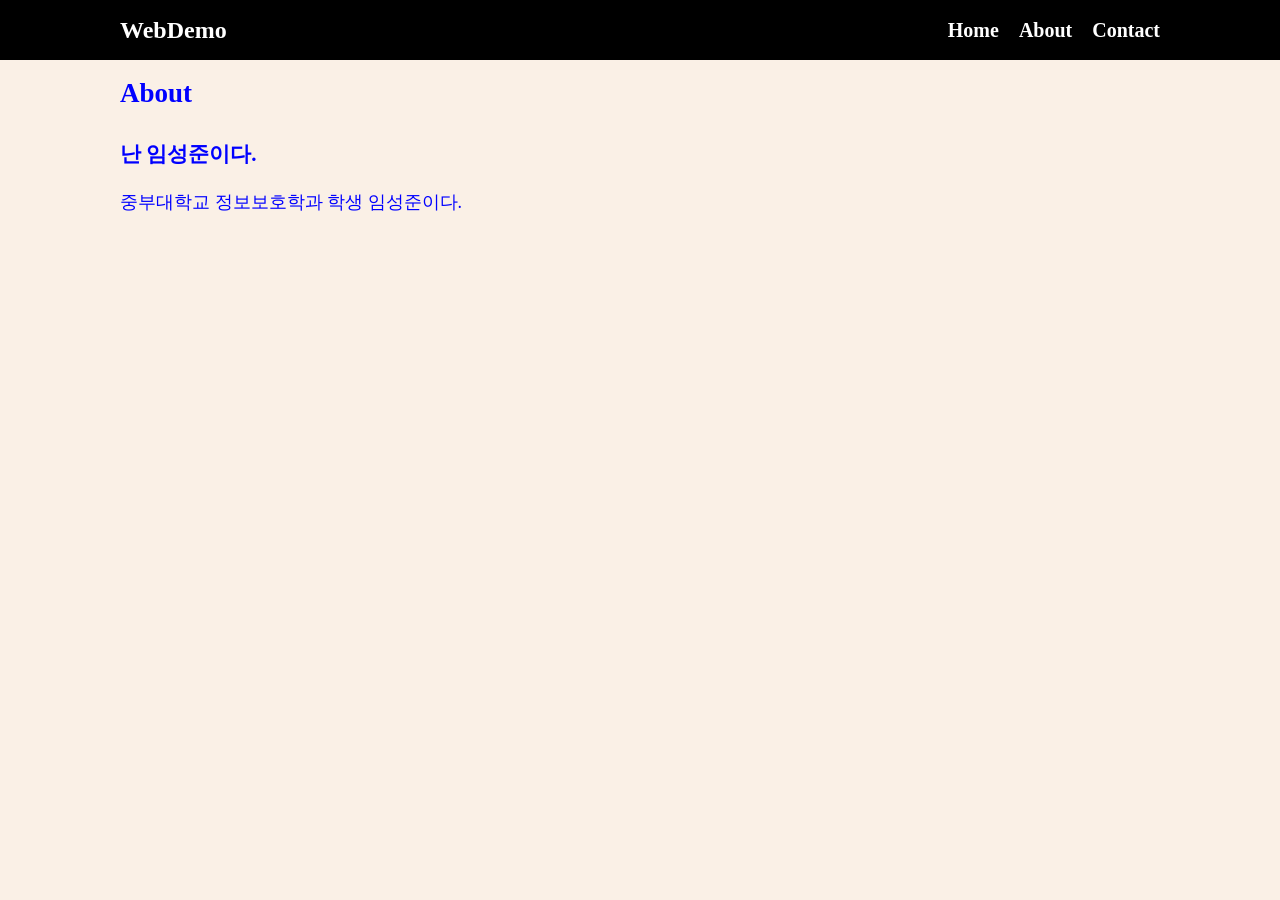
==== about.html @ 235be741 "v1.0" ====
<!doctype html>
<html lang="en">
  <head>
    <meta charset="UTF-8" />
    <meta http-equiv="X-UA-Compatible" content="IE=edge" />
    <meta name="viewport" content="width=device-width, initial-scale=1.0" />
    <title>웹프로그래밍데모</title>
    <link rel="stylesheet" href="style.css" />
  </head>
  <body>
    <!--메뉴-->
    <nav class="navbar">
      <div class="container">
        <div class="logo">WebDemo</div>
        <ul class="nav">
          <li>
            <a href="index.html">Home</a>
          </li>
          <li>
            <a href="about.html">About</a>
          </li>
          <li>
            <a href="contact.html">Contact</a>
          </li>
        </ul>
      </div>
    </nav>

    <!--메인 섹션-->
    <section class="main">
      <div class="container">
        <h1>About</h1>

        <h3>난 임성준이다.</h3>

        <p>중부대학교 정보보호학과 학생 임성준이다.</p>
      </div>
    </section>

    <script src="main.js"></script>
  </body>
</html>
---- style.css ----
* {
  box-sizing: border-box;
  padding: 0;
  margin: 0;
}
body {
  color: #333;
  background-color: linen;
  font-size: 18px;
  line-height: 1.5;
}
ul {
  list-style-type: none;
}
.container {
  max-width: 1100px;
  margin: 0 auto;
  padding: 0px 30px;
}
.main {
  color: blue;
  line-height: 2.5;
}
.navbar {
  background-color: black;
  color: white;
  height: 60px;
}
.navbar .container {
  display: flex;
  flex-direction: row;
  justify-content: space-between;
  align-items: center;
  height: 100%;
}

.navbar ul {
  display: flex;
  flex-direction: row;
}
.navbar ul li {
  margin-left: 20px;
}
.navbar a {
  color: white;
  text-decoration: none;
  font-size: 20px;
  font-weight: bold;
}
.navbar a:hover {
  border-bottom: 2px #fff solid;
  color: #aaa;
}
.navbar .logo {
  font-size: x-large;
  font-weight: bolder;
}
button {
  padding: 5px 10px;
  margin: 5px;
  font-size: large;
  font-weight: bold;
  background-color: lightgray;
  border-width: 1;
  border-radius: 5px;
}
button:hover {
  color: red;
  background-color: rgb(red, green, blue);
}
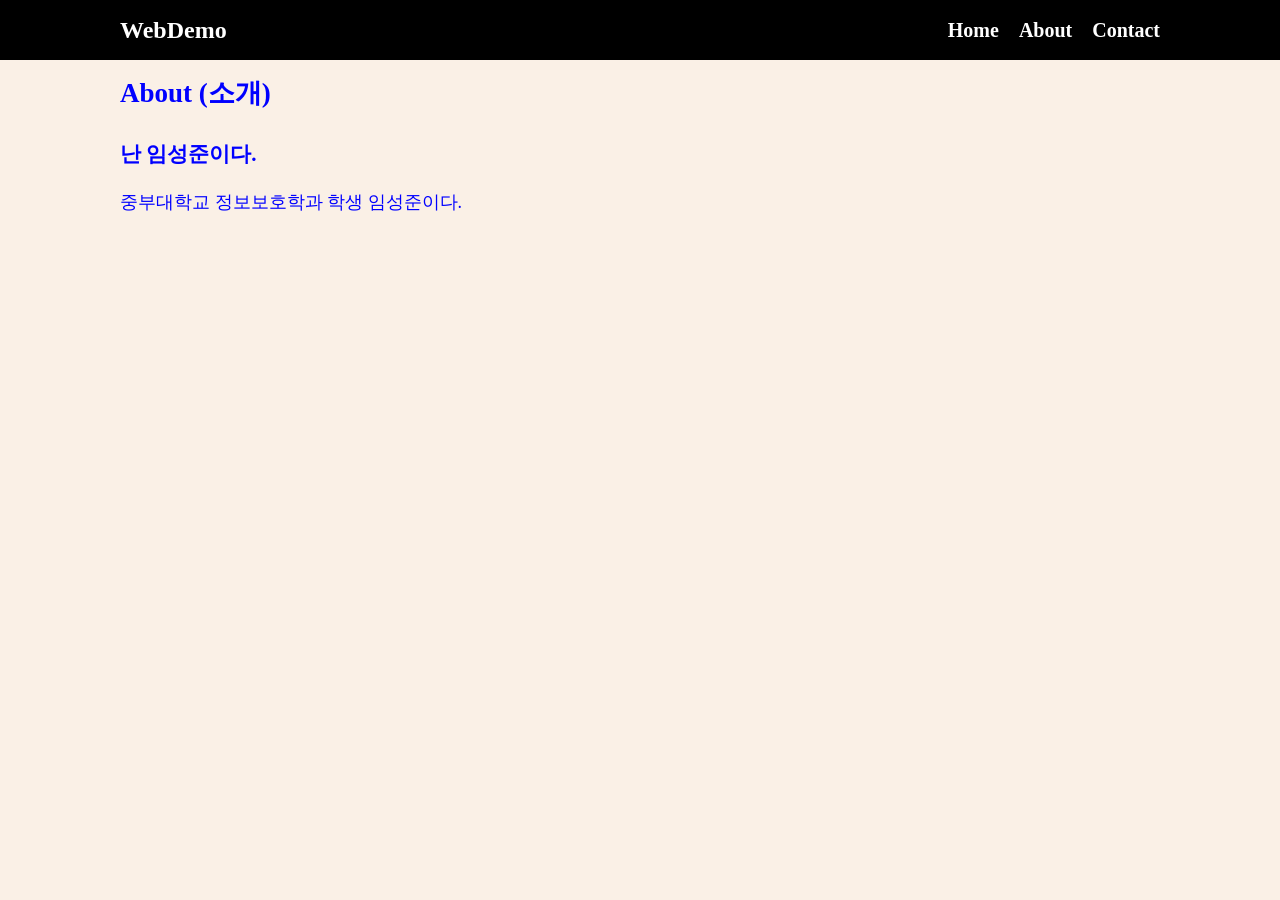
==== commit 1d41ef6e: "v.1.1" ====
--- a/about.html
+++ b/about.html
@@ -29,7 +29,7 @@
     <!--메인 섹션-->
     <section class="main">
       <div class="container">
-        <h1>About</h1>
+        <h1>About (소개)</h1>
 
         <h3>난 임성준이다.</h3>
 
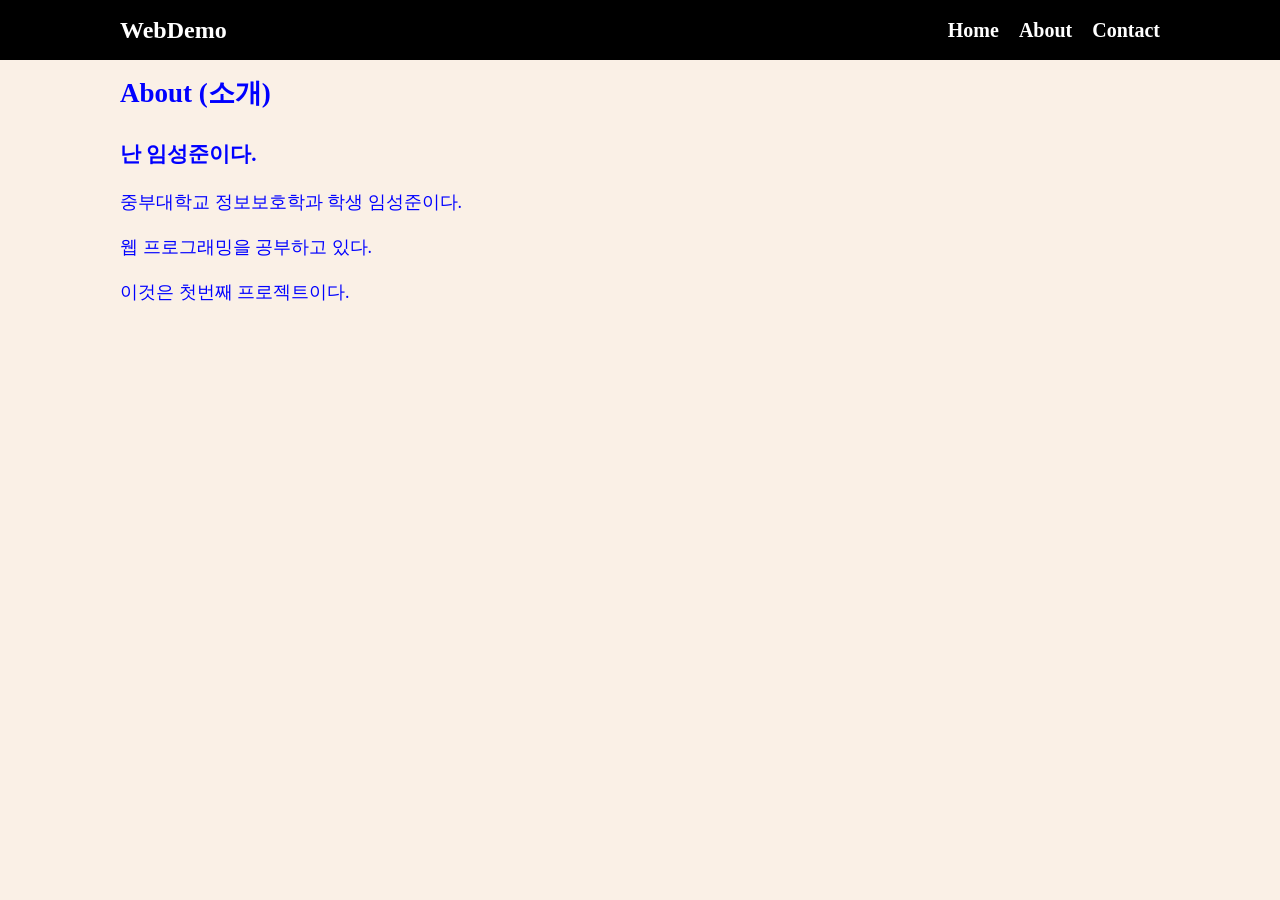
==== commit a3f9ec82: "v1.2" ====
--- a/about.html
+++ b/about.html
@@ -34,6 +34,8 @@
         <h3>난 임성준이다.</h3>
 
         <p>중부대학교 정보보호학과 학생 임성준이다.</p>
+        <p>웹 프로그래밍을 공부하고 있다.</p>
+        <p>이것은 첫번째 프로젝트이다.</p>
       </div>
     </section>
 
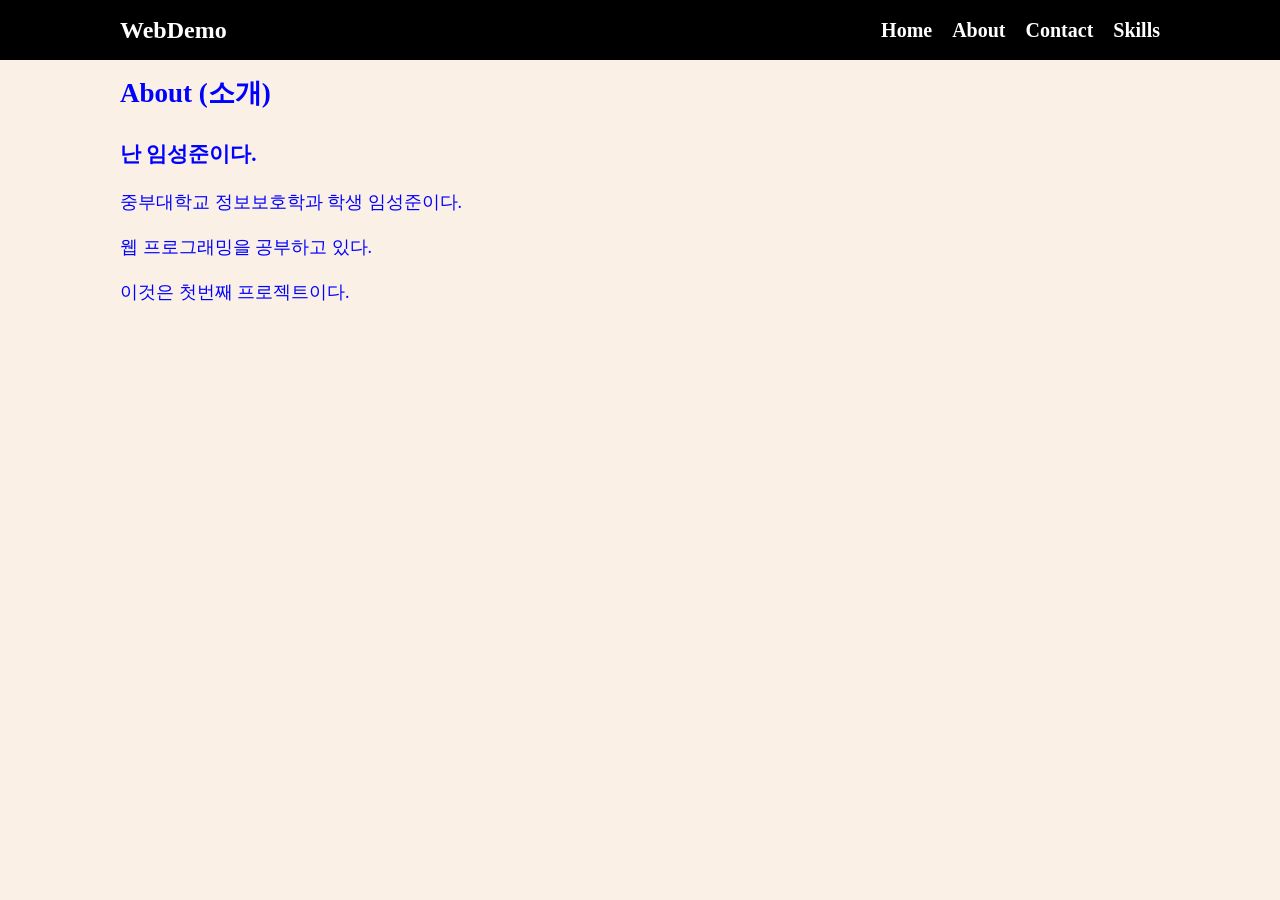
==== commit 2876e9e2: "v1.4" ====
--- a/about.html
+++ b/about.html
@@ -22,6 +22,9 @@
           <li>
             <a href="contact.html">Contact</a>
           </li>
+          <li>
+            <a href="skills.html">Skills</a>
+          </li>
         </ul>
       </div>
     </nav>
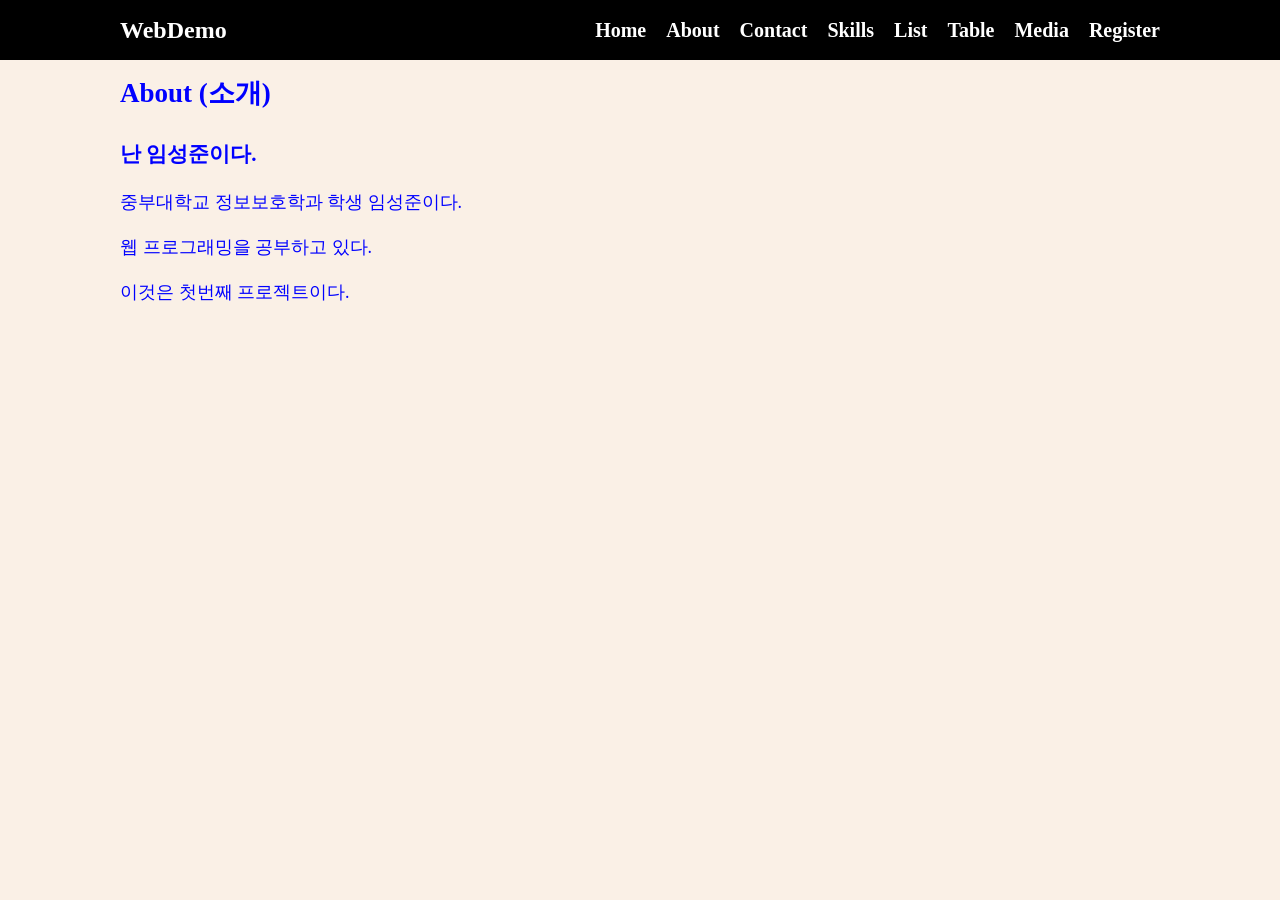
==== commit 8051bd4e: "v1.6" ====
--- a/about.html
+++ b/about.html
@@ -25,6 +25,18 @@
           <li>
             <a href="skills.html">Skills</a>
           </li>
+          <li>
+            <a href="list.html">List</a>
+          </li>
+          <li>
+            <a href="table.html">Table</a>
+          </li>
+          <li>
+            <a href="media.html">Media</a>
+          </li>
+          <li>
+            <a href="register.html">Register</a>
+          </li>
         </ul>
       </div>
     </nav>
--- a/style.css
+++ b/style.css
@@ -9,7 +9,7 @@
   font-size: 18px;
   line-height: 1.5;
 }
-ul {
+.navbar ul {
   list-style-type: none;
 }
 .container {
@@ -68,3 +68,25 @@
   color: red;
   background-color: rgb(red, green, blue);
 }
+
+.web {
+  background-color: #c9e6ff;
+}
+.oop {
+  background-color: #c6f1d6;
+}
+.ds {
+  background-color: #d6ccff;
+}
+.server {
+  background-color: #ffe6b3;
+}
+.network {
+  background-color: #b3ecf0;
+}
+.english {
+  background-color: #ffd6d6;
+}
+.speaking {
+  background-color: #fff2b3;
+}
